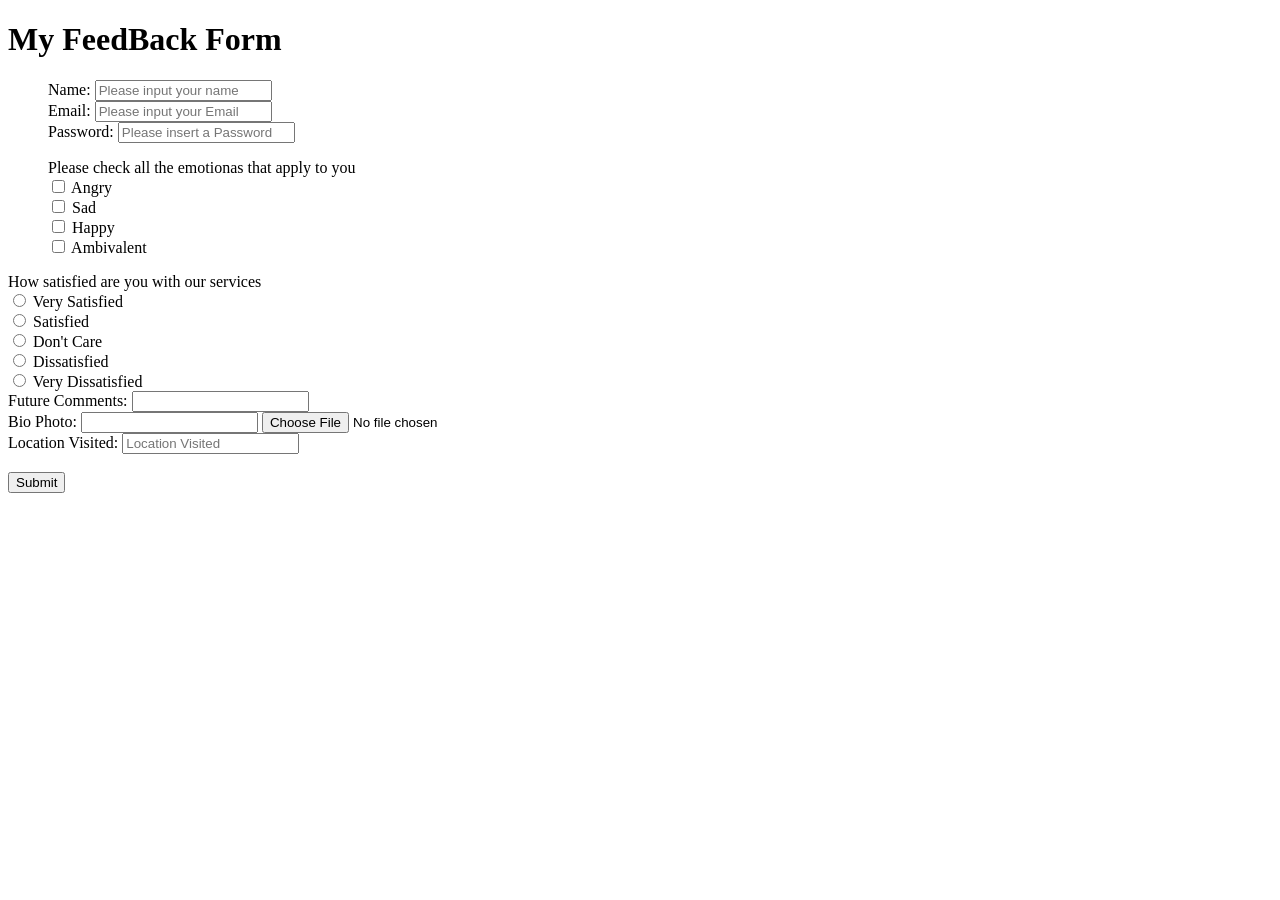
==== Feedback form/form.html @ 9f4429c3 "Add files via upload" ====
<!DOCTYPE html>
<html lang="en">
<head>
    <meta charset="UTF-8">
    <meta name="viewport" content="width=device-width, initial-scale=1.0">
    <title>My FeedBack Form</title>
</head>
<body>
    <h1>My FeedBack Form</h1>
    <form>
        <ul>
        <lable> Name:</lable>
       <input text = "text" placeholder="Please input your name">
       <br>
       <lable> Email:</lable>
       <input text = "Text" placeholder="Please input your Email">
       <br>
       <lable> Password:</lable>
       <input text = "Password" placeholder="Please insert a Password">
    </ul>
      <ul> <lable> Please check all the emotionas that apply to you</lable>
    <br>
       <input type ="checkbox"> Angry
       <br>
       <input type ="checkbox"> Sad
       <br>
       <input type ="checkbox"> Happy
       <br>
       <input type ="checkbox"> Ambivalent
       <br>
</ul>
       <lable> How satisfied are you with our services</lable>
       <br>
       <input type ="radio"> Very Satisfied
       <br>
       <input type ="radio"> Satisfied
       <br>
       <input type ="radio"> Don't Care
       <br>
       <input type ="radio"> Dissatisfied
       <br>
       <input type ="radio"> Very Dissatisfied
       <br>
       <lable> Future Comments:</lable>
       <input text = "text">
       <br>
       <lable> Bio Photo:</lable>
       <input type = "text">
       <input type = "file" accept =".jpg">
       <br>
       <lable>Location Visited:</lable>
       <input type ="number" placeholder = "Location Visited">
       <br>
       <br>
       <input type ="submit">
    </form>
</body>
</html>
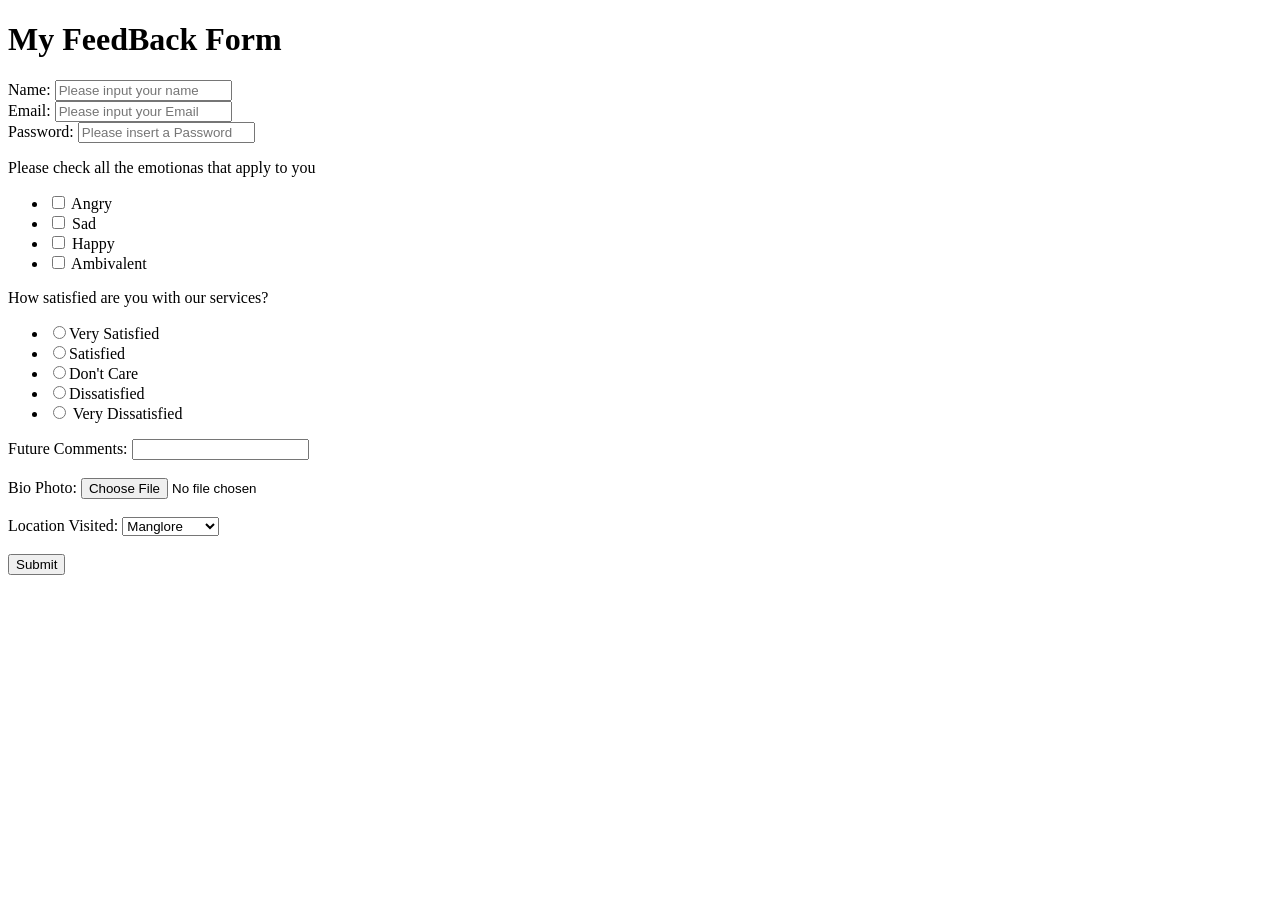
==== commit c4a9e058: "Update form.html" ====
--- a/Feedback form/form.html
+++ b/Feedback form/form.html
@@ -7,52 +7,54 @@
 </head>
 <body>
     <h1>My FeedBack Form</h1>
-    <form>
-        <ul>
+    <form action ="Thanks.html" method = "get">
+        
         <lable> Name:</lable>
-       <input text = "text" placeholder="Please input your name">
+       <input text = "text" placeholder="Please input your name" required>
        <br>
        <lable> Email:</lable>
-       <input text = "Text" placeholder="Please input your Email">
+       <input text = "Text" placeholder="Please input your Email" required>
        <br>
        <lable> Password:</lable>
-       <input text = "Password" placeholder="Please insert a Password">
-    </ul>
-      <ul> <lable> Please check all the emotionas that apply to you</lable>
-    <br>
-       <input type ="checkbox"> Angry
+       <input text = "Password" placeholder="Please insert a Password" required >
+    <ul></ul>
+      
+         <lable> Please check all the emotionas that apply to you</lable>
+    <ul>
+      <li> <input type ="checkbox"> Angry</li>
+      <li><input type ="checkbox"> Sad</li>
+     <li><input type ="checkbox"> Happy</li>
+      <li><input type ="checkbox"> Ambivalent</li>
+</ul>
+<label>How satisfied are you with our services?</label>
+<ul>
+  <li><input type="radio" name="satisfaction" value="very satisfied">Very Satisfied </li>
+  <li><input type="radio" name="satisfaction" value="satisfied">Satisfied</li>
+  <li><input type="radio" name="satisfaction" value="dont care">Don't Care</li>
+  <li><input type="radio" name="satisfaction" value="dissatisfied">Dissatisfied  </li>
+  <li> <input type="radio" name="satisfaction" value="very dissatisfied">  Very Dissatisfied</li>
+</ul>
+      <lable> Future Comments:</lable>
+       <input text = "text" required>
        <br>
-       <input type ="checkbox"> Sad
-       <br>
-       <input type ="checkbox"> Happy
-       <br>
-       <input type ="checkbox"> Ambivalent
-       <br>
-</ul>
-       <lable> How satisfied are you with our services</lable>
-       <br>
-       <input type ="radio"> Very Satisfied
-       <br>
-       <input type ="radio"> Satisfied
-       <br>
-       <input type ="radio"> Don't Care
-       <br>
-       <input type ="radio"> Dissatisfied
-       <br>
-       <input type ="radio"> Very Dissatisfied
-       <br>
-       <lable> Future Comments:</lable>
-       <input text = "text">
        <br>
        <lable> Bio Photo:</lable>
-       <input type = "text">
-       <input type = "file" accept =".jpg">
+       
+       <input type = "file" accept =".jpg,.png.svg">
+       <br>
        <br>
        <lable>Location Visited:</lable>
-       <input type ="number" placeholder = "Location Visited">
+       <select  name ="Location Visited "  >
+        <option value = "Manglore">Manglore </option>
+        <option value = "Banglore">Banglore </option>
+        <option value = "Agra">Agra </option>
+        <option value = "Shivamogga">Shivamogga </option>
+        <option value = "Jaipur">Jaipur</option>
+      
+       </select>                                               
        <br>
        <br>
-       <input type ="submit">
+       <input type ="submit" >
     </form>
 </body>
-</html>+</html>
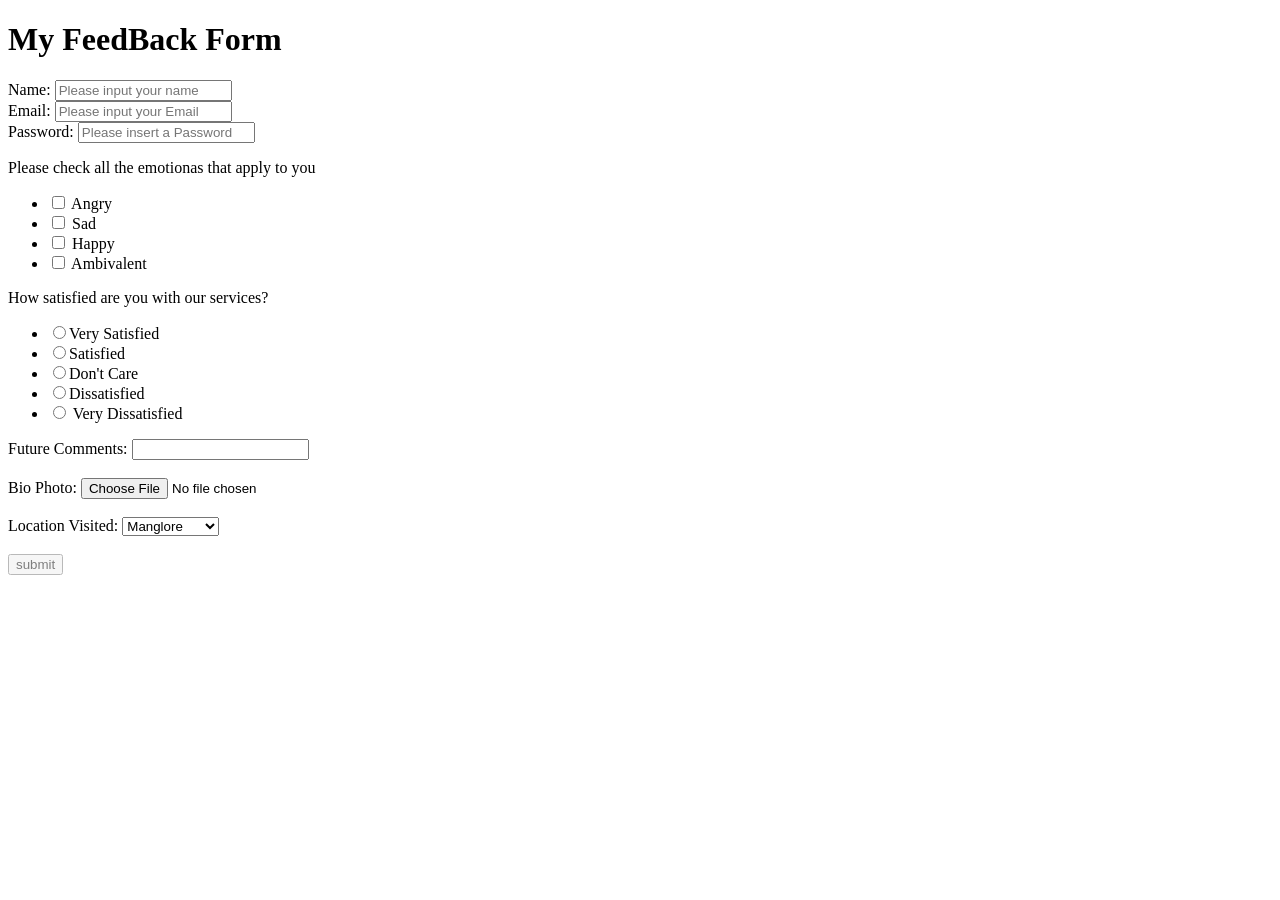
==== commit 73aa773d: "Add files via upload" ====
--- a/Feedback form/form.html
+++ b/Feedback form/form.html
@@ -54,7 +54,7 @@
        </select>                                               
        <br>
        <br>
-       <input type ="submit" >
+       <input type ="submit" value = "submit" style = "opacity:0.5;">
     </form>
 </body>
-</html>
+</html>
